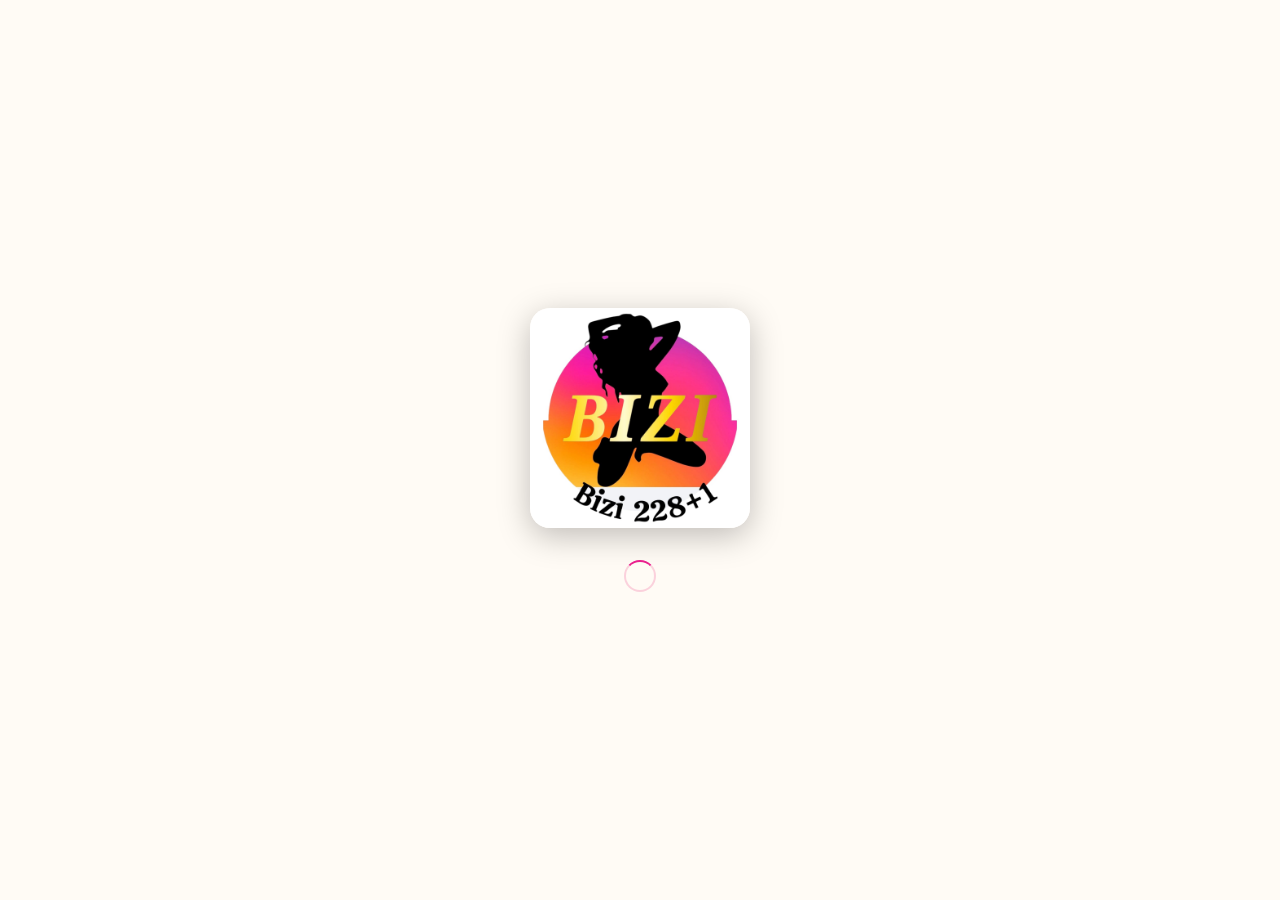
==== index.html @ 57ee627b "Fix: menu drawer design chaud" ====
<!DOCTYPE html>
<html lang="fr">
<head>
<meta charset="UTF-8">
<meta name="viewport" content="width=device-width, initial-scale=1.0, user-scalable=no">
<title>Bizi 228+1</title>
<meta name="theme-color" content="#E8317A">
<meta name="apple-mobile-web-app-capable" content="yes">
<meta name="apple-mobile-web-app-status-bar-style" content="black-translucent">
<meta name="apple-mobile-web-app-title" content="Bizi 228+1">
<meta name="application-name" content="Bizi 228+1">
<meta name="msapplication-TileColor" content="#E8317A">
<meta name="msapplication-TileImage" content="/icons/icon-144.png">
<meta property="og:type" content="website">
<meta property="og:title" content="Bizi 228+1 — L'amour sans frontières">
<meta property="og:description" content="La plateforme de rencontre qui connecte l'Afrique avec le monde entier.">
<meta property="og:image" content="/icons/icon-512.png">
<meta name="twitter:card" content="summary_large_image">
<meta name="twitter:title" content="Bizi 228+1">
<meta name="twitter:image" content="/icons/icon-512.png">
<link rel="icon" type="image/x-icon" href="/favicon.ico">
<link rel="icon" type="image/png" sizes="32x32" href="/icons/favicon-32.png">
<link rel="icon" type="image/png" sizes="16x16" href="/icons/favicon-16.png">
<link rel="apple-touch-icon" sizes="180x180" href="/icons/apple-touch.png">
<link rel="manifest" href="/manifest.json">
<link rel="preconnect" href="https://fonts.googleapis.com">
<link href="https://fonts.googleapis.com/css2?family=Playfair+Display:ital,wght@0,700;0,900;1,400&family=Outfit:wght@300;400;500;600;700&display=swap" rel="stylesheet">
<link rel="stylesheet" href="css/app.css?v=202605041200">
<link rel="stylesheet" href="css/components.css?v=202604301500">
<style>
*{box-sizing:border-box;}
#desktop-wrapper{display:flex;min-height:100vh;height:auto;background:#F5F0EB;justify-content:center;align-items:stretch;overflow:hidden;}
.desktop-sidebar{flex:1;position:relative;overflow:hidden;background:#F5F0EB;min-height:100vh;min-height:100vh;}
.desktop-sidebar img.slide{position:absolute;inset:0;width:100%;height:100%;object-fit:cover;object-position:center top;background:#F5F0EB;opacity:0;transition:opacity 2.5s ease;}
.desktop-sidebar img.slide.active{opacity:1;}
.sidebar-overlay{position:absolute;inset:0;z-index:2;pointer-events:none;}
#sidebar-left .sidebar-overlay{background:linear-gradient(to right,transparent,rgba(245,240,235,0.1));}
#sidebar-right .sidebar-overlay{background:linear-gradient(to left,transparent,rgba(245,240,235,0.1));}
.sidebar-brand{position:absolute;bottom:40px;left:0;right:0;text-align:center;z-index:3;pointer-events:none;padding:0 16px;}
.sidebar-brand strong{font-family:'Playfair Display',serif;font-size:18px;color:#E8317A;display:block;}
.sidebar-brand p{font-family:'Outfit',sans-serif;font-size:12px;color:#57534E;margin:4px 0 0;}
#app{flex:0 0 480px;max-width:480px;width:100%;position:relative;z-index:10;box-shadow:0 0 80px rgba(0,0,0,0.9);}
@media(max-width:960px){.desktop-sidebar{display:none;}#app{flex:1;max-width:100%;}#desktop-wrapper{display:block;}}
</style>
<link rel="stylesheet" href="/css/bizi-hot.css">
</head>
<body>

  <div id="app-loader">
    <div class="loader-logo"><img src="/icons/bizi-logo.jpg" style="width:220px;height:220px;object-fit:contain;border-radius:0;box-shadow:none;" alt="Bizi 228+1"></div>
    <div class="loader-spinner"></div>
  </div>

  <div id="desktop-wrapper">

    <div class="desktop-sidebar" id="sidebar-left" style="background:url(/icons/girl1.jpg) center top/cover no-repeat;">
      <div id="slider-left"></div>
      <div class="sidebar-overlay"></div>
      <div class="sidebar-brand">
        <strong>🦋 Bizi 228+1</strong>
        <p>Connecte-toi au plaisir sans limite.</p>
      </div>
    </div>

    <div id="app" class="hidden">
      <div id="view-auth" class="view"></div>
      <div id="view-app" class="view hidden">
        <nav class="bottom-nav" id="bottom-nav">
          <button class="nav-btn active" data-page="feed" onclick="App.navigate('feed')">
            <svg viewBox="0 0 24 24" fill="none" stroke="currentColor" stroke-width="2"><path d="M20.84 4.61a5.5 5.5 0 0 0-7.78 0L12 5.67l-1.06-1.06a5.5 5.5 0 0 0-7.78 7.78l1.06 1.06L12 21.23l7.78-7.78 1.06-1.06a5.5 5.5 0 0 0 0-7.78z"/></svg>
            <span>Découvrir</span>
          </button>
          <button class="nav-btn" data-page="matches" onclick="App.navigate('matches')">
            <svg viewBox="0 0 24 24" fill="none" stroke="currentColor" stroke-width="2"><path d="M21 15a2 2 0 0 1-2 2H7l-4 4V5a2 2 0 0 1 2-2h14a2 2 0 0 1 2 2z"/></svg>
            <span>Matchs</span>
            <span class="nav-badge hidden" id="badge-matches">0</span>
          </button>
          <button class="nav-btn" data-page="profile" onclick="App.navigate('profile')">
            <svg viewBox="0 0 24 24" fill="none" stroke="currentColor" stroke-width="2"><path d="M20 21v-2a4 4 0 0 0-4-4H8a4 4 0 0 0-4 4v2"/><circle cx="12" cy="7" r="4"/></svg>
            <span>Profil</span>
          </button>
          <button class="nav-btn" data-page="search" onclick="App.navigate('search')">
            <svg viewBox="0 0 24 24" fill="none" stroke="currentColor" stroke-width="2"><circle cx="11" cy="11" r="8"/><line x1="21" y1="21" x2="16.65" y2="16.65"/></svg>
            <span>Recherche</span>
          </button>
          <button class="nav-btn" onclick="App.openMenu()">
            <svg viewBox="0 0 24 24" fill="none" stroke="currentColor" stroke-width="2"><line x1="3" y1="6" x2="21" y2="6"/><line x1="3" y1="12" x2="21" y2="12"/><line x1="3" y1="18" x2="21" y2="18"/></svg>
            <span>Menu</span>
          </button>
        </nav>

        <div id="app-drawer-overlay" onclick="App.closeMenu()" style="display:none;position:fixed;inset:0;background:rgba(0,0,0,0.6);z-index:200;"></div>
        <div id="app-drawer" style="display:none;position:fixed;top:0;right:0;width:80%;max-width:320px;height:100%;background:#FFF8F0;z-index:201;overflow-y:auto;padding:0 0 40px;">
          <div style="padding:24px 20px 16px;border-bottom:1px solid #FFE4C4;display:flex;align-items:center;gap:12px;">
            <span style="font-size:28px;">🦋</span>
            <span style="font-family:'Playfair Display',serif;font-size:20px;font-weight:900;color:#8B1A00;">Bizi 228+1</span>
            <button onclick="App.closeMenu()" style="margin-left:auto;background:none;border:none;color:#8B1A00;font-size:24px;cursor:pointer;">✕</button>
          </div>
          <div style="padding:16px 20px;">
            <div style="font-size:11px;color:#D4380D;font-weight:700;text-transform:uppercase;letter-spacing:1px;margin-bottom:12px;">Navigation</div>
            <a onclick="App.navigate('feed');App.closeMenu()" style="display:flex;align-items:center;gap:12px;padding:12px 0;border-bottom:1px solid #FFE4C4;cursor:pointer;color:#3D1A00;text-decoration:none;font-size:14px;">🏠 Accueil</a>
            <a onclick="App.navigate('matches');App.closeMenu()" style="display:flex;align-items:center;gap:12px;padding:12px 0;border-bottom:1px solid #FFE4C4;cursor:pointer;color:#3D1A00;text-decoration:none;font-size:14px;">💞 Mes Matchs</a>
            <a onclick="App.navigate('search');App.closeMenu()" style="display:flex;align-items:center;gap:12px;padding:12px 0;border-bottom:1px solid #FFE4C4;cursor:pointer;color:#3D1A00;text-decoration:none;font-size:14px;">🔍 Recherche</a>
            <a onclick="App.navigate('profile');App.closeMenu()" style="display:flex;align-items:center;gap:12px;padding:12px 0;border-bottom:1px solid #FFE4C4;cursor:pointer;color:#3D1A00;text-decoration:none;font-size:14px;">👤 Mon Profil</a>
            <a onclick="App.navigate('pricing');App.closeMenu()" style="display:flex;align-items:center;gap:12px;padding:12px 0;border-bottom:1px solid #FFE4C4;cursor:pointer;color:#3D1A00;text-decoration:none;font-size:14px;">⭐ Premium</a>
          </div>
          <div style="padding:16px 20px;">
            <div style="font-size:11px;color:#D4380D;font-weight:700;text-transform:uppercase;letter-spacing:1px;margin-bottom:12px;">Légal</div>
            <a href="/cgu.html" style="display:flex;align-items:center;gap:12px;padding:12px 0;border-bottom:1px solid #FFE4C4;color:#78716C;text-decoration:none;font-size:14px;">📋 Conditions d'utilisation</a>
            <a href="/confidentialite.html" style="display:flex;align-items:center;gap:12px;padding:12px 0;border-bottom:1px solid #FFE4C4;color:#78716C;text-decoration:none;font-size:14px;">🔒 Politique de confidentialité</a>
            <a href="/mentions.html" style="display:flex;align-items:center;gap:12px;padding:12px 0;border-bottom:1px solid #FFE4C4;color:#78716C;text-decoration:none;font-size:14px;">📄 Mentions légales</a>
            <a href="mailto:contact@Bizi 228+1.fr" style="display:flex;align-items:center;gap:12px;padding:12px 0;border-bottom:1px solid #FFE4C4;color:#78716C;text-decoration:none;font-size:14px;">✉️ Nous contacter</a>
          </div>
          <div style="padding:16px 20px;margin-top:8px;">
            <button onclick="App.logout();App.closeMenu()" style="width:100%;padding:14px;border-radius:50px;background:rgba(239,68,68,0.15);border:1px solid rgba(239,68,68,0.3);color:#EF4444;font-size:14px;font-weight:600;cursor:pointer;">🚪 Se déconnecter</button>
          </div>
          <div style="text-align:center;padding:16px;font-size:11px;color:#C4865A;">© 2026 Bizi 228+1 🦋</div>
        </div>

        <main id="main-content">
          <div id="page-feed"     class="page active"></div>
          <div id="page-matches"  class="page hidden"></div>
          <div id="page-chat"     class="page hidden"></div>
          <div id="page-profile"  class="page hidden"></div>
          <div id="page-settings" class="page hidden"></div>
          <div id="page-search"   class="page hidden"></div>
          <div id="page-pricing"  class="page hidden"></div>
        </main>
      </div>
    </div>

    <div class="desktop-sidebar" id="sidebar-right" style="background:url(/icons/guy1.png) center top/cover no-repeat;">
      <div id="slider-right"></div>
      <div class="sidebar-overlay"></div>
      <div class="sidebar-brand">
        <strong>BENIN, TOGO, NIGERIA, GHANA, CÔTE D'IVOIRE... connectés</strong>
        <p>« Tes nuits méritent mieux que l'ennui. »</p>
      </div>
    </div>

  </div>

  <div id="toast-container"></div>
  <div id="modal-overlay" class="hidden" onclick="Modal.close()">
    <div id="modal-box" onclick="event.stopPropagation()">
      <div id="modal-content"></div>
    </div>
  </div>

  <script src="js/services/push.service.js?v=202604301500"></script>
  <script src="js/services/api.js?v=202604301500"></script>
  <script src="js/services/auth.service.js?v=202604301500"></script>
  <script src="js/services/socket.js?v=202604301500"></script>
  <script src="js/utils.js?v=202604301500"></script>
  <script src="js/pages/auth.js?v=202605031700"></script>
  <script src="js/pages/stories.js?v=202605011000"></script>
  <script src="js/pages/feed.js?v=202605041100"></script>
  <script src="js/pages/search.js?v=202605041400"></script>
  <script src="js/pages/matches.js?v=202604301500"></script>
  <script src="js/pages/chat.js?v=202605031900"></script>
  <script src="js/pages/profile.js?v=202605041300"></script>
  <script src="js/pages/pricing.js?v=202604301500"></script>
  <script src="js/pages/videocall.js?v=202604301500"></script>
  <script src="js/pages/voicemessage.js?v=202604301500"></script>
  <script src="js/app.js?v=202605011110"></script>

  <script>
  if ("serviceWorker" in navigator) {
    navigator.serviceWorker.getRegistrations().then(function(r) { r.forEach(function(s){s.unregister();}); });
  }
  const SLIDES_LEFT = ['/icons/girl1.jpg', '/icons/girl2.png'];
  const SLIDES_RIGHT = ['/icons/guy1.png', '/icons/guy2.png'];
  function initSidebars() {
    [['slider-left', SLIDES_LEFT],['slider-right', SLIDES_RIGHT]].forEach(function(pair) {
      var el = document.getElementById(pair[0]);
      if (!el) return;
      var imgs = pair[1].map(function(src) {
        var img = document.createElement('img');
        img.src = src; img.className = 'slide'; img.alt = 'Bizi 228+1';
        el.appendChild(img); return img;
      });
      var cur = 0;
      imgs[cur].classList.add('active');
      setInterval(function() {
        imgs[cur].classList.remove('active');
        cur = (cur+1) % imgs.length;
        imgs[cur].classList.add('active');
      }, 6000);
    });
  }
  document.addEventListener('DOMContentLoaded', initSidebars);
  </script>
</body>
</html>
---- css/app.css ----
@import url('https://fonts.googleapis.com/css2?family=Syne:wght@700;800&family=Plus+Jakarta+Sans:wght@400;500;600;700&display=swap');

/* ═══════════════════════════════════════════════
   Bizi 228+1 — CSS Principal
   app.css
═══════════════════════════════════════════════ */

:root {
  --pink:        #E91E8C;
  --pink-light:  #FF6B35;
  --pink-pale:   #FFF5F9;
  --pink-glow:   rgba(233,30,140,0.18);
  --black:       #1C1917;
  --dark:        #FFFBF5;
  --charcoal:    #F5F0EB;
  --mid:         #57534E;
  --surface:     #FFFFFF;
  --border:      #E7E5E4;
  --white:       #FFFFFF;
  --muted:       rgba(28,25,23,0.45);
  --text:        rgba(28,25,23,0.87);
  --gold:        #FFD700;
  --green:       #22C55E;
  --red:         #EF4444;

  --radius-sm:   10px;
  --radius:      16px;
  --radius-lg:   24px;
  --radius-xl:   32px;

  --nav-h:       68px;
  --header-h:    60px;

  --ease:        cubic-bezier(0.22, 1, 0.36, 1);
  --ease-spring: cubic-bezier(0.34, 1.56, 0.64, 1);

  --shadow-pink: 0 8px 32px rgba(233,30,140,0.35);
  --shadow-lg:   0 20px 60px rgba(0,0,0,0.5);
}

*, *::before, *::after { box-sizing: border-box; margin: 0; padding: 0; }

html { height: 100%; }

body {
  height: 100%;
  font-family: 'Plus Jakarta Sans', sans-serif;
  background: var(--dark);
  color: var(--text);
  -webkit-tap-highlight-color: transparent;
  -webkit-font-smoothing: antialiased;
}

/* Vue auth : scrollable */
#view-auth {
  min-height: 100%;
  overflow-y: auto;
  -webkit-overflow-scrolling: touch;
}

/* Vue app : fixe */
#view-app {
  height: 100%;
  overflow: hidden;
  display: flex;
  flex-direction: column;
}

/* ── LOADER ─────────────────────────────────── */
#app-loader {
  position: fixed;
  inset: 0;
  background: var(--dark);
  display: flex;
  flex-direction: column;
  align-items: center;
  justify-content: center;
  gap: 32px;
  z-index: 9999;
  transition: opacity 0.5s, transform 0.5s;
}
#app-loader.fade-out {
  opacity: 0;
  transform: scale(0.96);
  pointer-events: none;
}
.loader-logo {
  display: flex;
  flex-direction: column;
  align-items: center;
  gap: 12px;
}
.loader-logo span {
  font-family: 'Playfair Display', serif;
  font-size: 26px;
  font-weight: 700;
  color: var(--white);
}
.loader-spinner {
  width: 32px; height: 32px;
  border: 2.5px solid rgba(232,49,122,0.2);
  border-top-color: var(--pink);
  border-radius: 50%;
  animation: spin 0.8s linear infinite;
}
@keyframes spin { to { transform: rotate(360deg); } }

/* ── APP STRUCTURE ───────────────────────────── */
#app { height: 100%; }
.view { height: 100%; }
#view-auth { height: auto; min-height: 100%; overflow-y: auto; }
.hidden { display: none !important; }

#view-app {
  display: flex;
  flex-direction: column;
  height: 100%;
}

#main-content {
  flex: 1;
  overflow: hidden;
  position: relative;
}

.page {
  position: absolute;
  inset: 0;
  overflow-y: auto;
  overflow-x: hidden;
  -webkit-overflow-scrolling: touch;
  padding-bottom: var(--nav-h);
  animation: pageIn 0.3s var(--ease) both;
}
.page.hidden { display: none; }

@keyframes pageIn {
  from { opacity: 0; transform: translateY(8px); }
  to   { opacity: 1; transform: translateY(0); }
}

/* ── BOTTOM NAV ──────────────────────────────── */
.bottom-nav {
  height: var(--nav-h);
  background: rgba(255,251,245,0.95);
  backdrop-filter: blur(20px);
  -webkit-backdrop-filter: blur(20px);
  border-top: 1px solid var(--border);
  display: flex;
  align-items: stretch;
  padding: 0 8px;
  padding-bottom: env(safe-area-inset-bottom, 0);
  flex-shrink: 0;
  position: relative;
  z-index: 10;
}
.nav-btn {
  flex: 1;
  display: flex;
  flex-direction: column;
  align-items: center;
  justify-content: center;
  gap: 4px;
  background: none;
  border: none;
  cursor: pointer;
  color: var(--muted);
  transition: color 0.2s;
  padding: 8px;
  position: relative;
  border-radius: 12px;
}
.nav-btn svg { width: 22px; height: 22px; transition: transform 0.3s var(--ease-spring); }
.nav-btn span { font-size: 10px; font-weight: 500; letter-spacing: 0.3px; }
.nav-btn.active { color: var(--pink); }
.nav-btn.active svg { transform: scale(1.15); }
.nav-btn:active svg { transform: scale(0.9); }

.nav-badge {
  position: absolute;
  top: 6px; right: calc(50% - 18px);
  background: var(--pink);
  color: white;
  font-size: 9px;
  font-weight: 700;
  min-width: 16px; height: 16px;
  border-radius: 8px;
  display: flex; align-items: center; justify-content: center;
  padding: 0 4px;
}

/* ── PAGE HEADER ─────────────────────────────── */
.page-header {
  position: sticky;
  top: 0;
  height: var(--header-h);
  background: rgba(20,15,23,0.92);
  backdrop-filter: blur(20px);
  -webkit-backdrop-filter: blur(20px);
  border-bottom: 1px solid var(--border);
  display: flex;
  align-items: center;
  padding: 0 16px;
  gap: 12px;
  z-index: 5;
}
.page-header-title {
  font-family: 'Playfair Display', serif;
  font-size: 20px;
  font-weight: 700;
  flex: 1;
}
.page-header-logo {
  font-family: 'Playfair Display', serif;
  font-size: 20px;
  font-weight: 900;
  background: linear-gradient(135deg, var(--white), var(--pink-light));
  -webkit-background-clip: text;
  -webkit-text-fill-color: transparent;
  background-clip: text;
}
.header-btn {
  width: 38px; height: 38px;
  background: rgba(255,255,255,0.06);
  border: 1px solid var(--border);
  border-radius: 10px;
  display: flex; align-items: center; justify-content: center;
  cursor: pointer;
  font-size: 18px;
  transition: all 0.2s;
  color: var(--white);
  text-decoration: none;
  flex-shrink: 0;
}
.header-btn:active { transform: scale(0.92); background: rgba(255,255,255,0.1); }

/* ── TOAST ───────────────────────────────────── */
#toast-container {
  position: fixed;
  top: 20px; left: 50%;
  transform: translateX(-50%);
  z-index: 9998;
  display: flex;
  flex-direction: column;
  gap: 8px;
  width: min(360px, 90vw);
  pointer-events: none;
}
.toast {
  background: var(--surface);
  border: 1px solid var(--border);
  border-radius: 12px;
  padding: 12px 16px;
  font-size: 14px;
  font-weight: 500;
  display: flex;
  align-items: center;
  gap: 10px;
  box-shadow: 0 8px 24px rgba(0,0,0,0.4);
  animation: toastIn 0.4s var(--ease-spring) both;
  pointer-events: auto;
}
.toast.success { border-color: rgba(34,197,94,0.3); }
.toast.error   { border-color: rgba(239,68,68,0.3); }
.toast.info    { border-color: rgba(232,49,122,0.3); }
@keyframes toastIn { from { opacity:0; transform:translateY(-10px) scale(0.95); } to { opacity:1; transform:translateY(0) scale(1); } }
@keyframes toastOut { to { opacity:0; transform:translateY(-10px) scale(0.95); } }

/* ── MODAL ───────────────────────────────────── */
#modal-overlay {
  position: fixed;
  inset: 0;
  background: rgba(0,0,0,0.7);
  backdrop-filter: blur(8px);
  z-index: 500;
  display: flex;
  align-items: flex-end;
  justify-content: center;
  animation: fadeIn 0.25s;
}
#modal-box {
  background: var(--charcoal);
  border: 1px solid var(--border);
  border-radius: var(--radius-lg) var(--radius-lg) 0 0;
  width: 100%;
  max-width: 500px;
  max-height: 85vh;
  overflow-y: auto;
  animation: slideUp 0.35s var(--ease);
  padding-bottom: env(safe-area-inset-bottom, 16px);
}
@keyframes fadeIn  { from { opacity: 0; } }
@keyframes slideUp { from { transform: translateY(100%); } }

/* ── SCROLLBAR ───────────────────────────────── */
::-webkit-scrollbar { width: 4px; }
::-webkit-scrollbar-track { background: transparent; }
::-webkit-scrollbar-thumb { background: rgba(255,255,255,0.1); border-radius: 2px; }

/* ── MEDIA QUERIES ───────────────────────────── */
@media (min-width: 600px) {
  #app {
    max-width: 430px;
    margin: 0 auto;
    box-shadow: 0 0 80px rgba(0,0,0,0.8);
    border-left: 1px solid var(--border);
    border-right: 1px solid var(--border);
  }
  body { background: #050305; }
}

/* ── CONTINENT FILTER BUTTONS ─────────────────── */
.continent-btn {
  padding: 6px 14px;
  border-radius: 20px;
  border: none !important;
  outline: none !important;
  background: rgba(255,255,255,0.08);
  color: #57534E;
  font-family: 'Outfit', sans-serif;
  font-size: 13px;
  font-weight: 500;
  cursor: pointer;
  white-space: nowrap;
  transition: all 0.2s;
  -webkit-appearance: none;
  appearance: none;
  box-shadow: none !important;
}
.continent-btn:focus {
  outline: none !important;
  border: none !important;
  box-shadow: none !important;
}
.continent-btn.active {
  background: linear-gradient(135deg, var(--pink), #C41F65);
  color: white;
  font-weight: 600;
}
---- css/components.css ----
/* ═══════════════════════════════════════════════
   Bizi 228+1 — CSS Composants
   components.css
═══════════════════════════════════════════════ */

/* ── BOUTONS ─────────────────────────────────── */
.btn {
  display: inline-flex;
  align-items: center;
  justify-content: center;
  gap: 8px;
  padding: 13px 24px;
  border-radius: 50px;
  font-family: 'Outfit', sans-serif;
  font-size: 15px;
  font-weight: 600;
  border: none;
  cursor: pointer;
  transition: all 0.25s var(--ease);
  text-decoration: none;
  white-space: nowrap;
  letter-spacing: 0.2px;
  -webkit-tap-highlight-color: transparent;
}
.btn:active { transform: scale(0.96); }
.btn-full { width: 100%; }

.btn-primary {
  background: linear-gradient(135deg, var(--pink) 0%, #C41F65 100%);
  color: var(--white);
  box-shadow: var(--shadow-pink);
}
.btn-primary:hover { box-shadow: 0 12px 40px rgba(233,30,140,0.5); transform: translateY(-1px); }

.btn-secondary {
  background: rgba(255,255,255,0.07);
  color: var(--white);
  border: 1px solid var(--border);
  backdrop-filter: blur(10px);
}
.btn-secondary:hover { background: rgba(255,255,255,0.12); }

.btn-ghost {
  background: transparent;
  color: var(--pink);
  font-weight: 500;
  padding: 10px 16px;
}

.btn-icon {
  width: 50px; height: 50px;
  padding: 0;
  border-radius: 50%;
  font-size: 20px;
}
.btn-icon-lg {
  width: 64px; height: 64px;
  font-size: 26px;
  box-shadow: var(--shadow-lg);
}

.btn-dislike { background: rgba(255,255,255,0.07); border: 1.5px solid rgba(255,255,255,0.12); color: #1C1917; }
.btn-like    { background: linear-gradient(135deg, var(--pink), #C41F65); box-shadow: var(--shadow-pink); }
.btn-super   { background: linear-gradient(135deg, #F59E0B, #D97706); box-shadow: 0 8px 28px rgba(245,158,11,0.4); }

.btn-dislike:active { transform: scale(0.88) rotate(-8deg); }
.btn-like:active    { transform: scale(0.88) rotate(8deg); }
.btn-super:active   { transform: scale(0.88); }

/* ── INPUTS ──────────────────────────────────── */
.input-group {
  display: flex;
  flex-direction: column;
  gap: 6px;
}
.input-label {
  font-size: 13px;
  font-weight: 500;
  color: var(--muted);
  letter-spacing: 0.3px;
}
.input-field {
  width: 100%;
  padding: 14px 16px;
  background: rgba(255,255,255,0.05);
  border: 1.5px solid var(--border);
  border-radius: var(--radius-sm);
  color: var(--white);
  font-family: 'Outfit', sans-serif;
  font-size: 15px;
  outline: none;
  transition: border-color 0.2s, background 0.2s;
  -webkit-appearance: none;
}
.input-field::placeholder { color: #78716C; }
.input-field:focus {
  border-color: rgba(233,30,140,0.6);
  background: rgba(233,30,140,0.05);
}
.input-field.error { border-color: rgba(239,68,68,0.6); }

.input-icon-wrap { position: relative; }
.input-icon-wrap .input-field { padding-left: 42px; }
.input-icon-wrap .input-icon {
  position: absolute;
  left: 14px; top: 50%;
  transform: translateY(-50%);
  font-size: 17px;
  pointer-events: none;
}

.input-error {
  font-size: 12px;
  color: var(--red);
  margin-top: 4px;
}

select.input-field option { background: var(--charcoal); }

/* ── CARTES PROFIL ───────────────────────────── */
.profile-card {
  position: relative;
  border-radius: var(--radius-xl);
  overflow: hidden;
  background: var(--charcoal);
  border: 1px solid var(--border);
  user-select: none;
  touch-action: none;
  will-change: transform;
  transition: box-shadow 0.2s;
}
.profile-card-photo {
  width: 100%;
  aspect-ratio: 3/4;
  object-fit: cover;
  display: block;
  background: linear-gradient(135deg, #2D1F38, #7B3F6E, var(--pink));
}
.profile-card-photo-placeholder {
  width: 100%;
  aspect-ratio: 3/4;
  background: linear-gradient(160deg, #2D1F38 0%, #4A2060 40%, #7B3F6E 100%);
  display: flex;
  align-items: center;
  justify-content: center;
  font-size: 80px;
}
.profile-card-overlay {
  position: absolute;
  bottom: 0; left: 0; right: 0;
  background: linear-gradient(0deg, rgba(0,0,0,0.9) 0%, rgba(0,0,0,0.4) 60%, transparent 100%);
  padding: 24px 20px 20px;
}
.profile-card-name {
  font-family: 'Playfair Display', serif;
  font-size: 26px;
  font-weight: 700;
  margin-bottom: 4px;
}
.profile-card-meta {
  font-size: 14px;
  color: #78716C;
  display: flex;
  align-items: center;
  gap: 8px;
  flex-wrap: wrap;
}
.profile-card-badge {
  background: rgba(233,30,140,0.25);
  border: 1px solid rgba(233,30,140,0.4);
  color: var(--pink-light);
  font-size: 11px;
  padding: 2px 8px;
  border-radius: 20px;
  font-weight: 500;
}

/* Indicateurs de swipe */
.swipe-label {
  position: absolute;
  top: 24px;
  padding: 8px 16px;
  border-radius: 8px;
  font-size: 22px;
  font-weight: 900;
  letter-spacing: 2px;
  border: 3px solid;
  opacity: 0;
  transition: opacity 0.1s;
  transform: rotate(-8deg);
  pointer-events: none;
}
.swipe-label.like  { right: 20px; color: var(--pink); border-color: var(--pink); transform: rotate(8deg); }
.swipe-label.nope  { left: 20px;  color: var(--red);  border-color: var(--red); }

/* ── MATCH CARD (liste) ──────────────────────── */
.match-item {
  display: flex;
  align-items: center;
  gap: 14px;
  padding: 14px 16px;
  cursor: pointer;
  transition: background 0.15s;
  border-radius: var(--radius-sm);
}
.match-item:active { background: rgba(255,255,255,0.04); }
.match-avatar {
  position: relative;
  width: 56px; height: 56px;
  border-radius: 50%;
  overflow: visible;
  flex-shrink: 0;
}
.match-avatar > div:first-child {
  width: 56px; height: 56px;
  border-radius: 50%;
  overflow: hidden;
}
.match-avatar img, .match-avatar-emoji {
  width: 100%; height: 100%;
  object-fit: cover;
  display: flex; align-items: center; justify-content: center;
  font-size: 32px;
  background: linear-gradient(135deg, #2D1F38, var(--pink));
}
.match-online-dot {
  position: absolute;
  bottom: 2px; right: 2px;
  width: 12px; height: 12px;
  background: var(--green);
  border: 2px solid var(--dark);
  border-radius: 50%;
}
.match-info { flex: 1; overflow: hidden; }
.match-name { font-size: 15px; font-weight: 600; margin-bottom: 3px; }
.match-preview { font-size: 13px; color: var(--muted); white-space: nowrap; overflow: hidden; text-overflow: ellipsis; }
.match-time { font-size: 11px; color: #78716C; flex-shrink: 0; text-align: right; }
.match-unread-badge {
  background: var(--pink);
  color: #1C1917;
  font-size: 11px;
  font-weight: 700;
  min-width: 20px; height: 20px;
  border-radius: 10px;
  display: flex; align-items: center; justify-content: center;
  padding: 0 5px;
  flex-shrink: 0;
}

/* ── CHAT ────────────────────────────────────── */
.chat-messages {
  flex: 1;
  overflow-y: auto;
  padding: 16px;
  display: flex;
  flex-direction: column;
  gap: 10px;
}
.chat-message {
  display: flex;
  gap: 8px;
  max-width: 80%;
  animation: msgIn 0.3s var(--ease-spring) both;
}
@keyframes msgIn { from { opacity:0; transform:translateY(8px) scale(0.97); } }
.chat-message.sent  { align-self: flex-end; flex-direction: row-reverse; }
.chat-message.recv  { align-self: flex-start; }
.msg-avatar { width: 28px; height: 28px; border-radius: 50%; font-size: 16px; flex-shrink: 0; display: flex; align-items: center; justify-content: center; }
.msg-bubble {
  padding: 10px 14px;
  border-radius: 18px;
  font-size: 14px;
  line-height: 1.5;
  word-break: break-word;
}
.chat-message.sent  .msg-bubble { background: var(--pink); color: #1C1917; border-bottom-right-radius: 4px; }
.chat-message.recv  .msg-bubble { background: var(--surface); border: 1px solid var(--border); border-bottom-left-radius: 4px; }
.msg-time { font-size: 10px; color: #78716C; margin-top: 4px; text-align: right; }
.chat-message.recv .msg-time { text-align: left; }

.chat-input-bar {
  display: flex;
  align-items: flex-end;
  gap: 10px;
  padding: 12px 14px;
  padding-bottom: max(12px, env(safe-area-inset-bottom));
  background: rgba(20,15,23,0.95);
  backdrop-filter: blur(20px);
  border-top: 1px solid var(--border);
  flex-shrink: 0;
}
.chat-input-field {
  flex: 1;
  padding: 11px 16px;
  background: var(--surface);
  border: 1.5px solid var(--border);
  border-radius: 22px;
  color: var(--white);
  font-family: 'Outfit', sans-serif;
  font-size: 14px;
  outline: none;
  resize: none;
  max-height: 120px;
  transition: border-color 0.2s;
}
.chat-input-field:focus { border-color: rgba(233,30,140,0.5); }
.chat-send-btn {
  width: 42px; height: 42px;
  background: var(--pink);
  border: none;
  border-radius: 50%;
  color: #1C1917;
  font-size: 18px;
  cursor: pointer;
  display: flex; align-items: center; justify-content: center;
  flex-shrink: 0;
  transition: all 0.2s;
  box-shadow: 0 4px 14px rgba(233,30,140,0.4);
}
.chat-send-btn:active { transform: scale(0.9); }
.typing-indicator {
  display: flex; align-items: center; gap: 4px;
  padding: 10px 14px;
  background: var(--surface);
  border: 1px solid var(--border);
  border-radius: 18px;
  width: fit-content;
}
.typing-dot { width: 6px; height: 6px; background: var(--muted); border-radius: 50%; animation: typingBounce 1.2s infinite; }
.typing-dot:nth-child(2) { animation-delay: 0.2s; }
.typing-dot:nth-child(3) { animation-delay: 0.4s; }
@keyframes typingBounce { 0%,60%,100%{ transform:translateY(0); } 30%{ transform:translateY(-5px); } }

/* ── BADGES ──────────────────────────────────── */
.badge { display: inline-flex; align-items: center; gap: 4px; padding: 3px 10px; border-radius: 20px; font-size: 11px; font-weight: 600; }
.badge-verified { background: rgba(34,197,94,0.15); color: #4ADE80; }
.badge-premium  { background: rgba(201,168,76,0.15); color: var(--gold); }
.badge-pink     { background: rgba(233,30,140,0.15); color: var(--pink-light); }
.badge-online   { background: rgba(34,197,94,0.15); color: #4ADE80; }

/* ── SÉPARATEUR ──────────────────────────────── */
.divider {
  display: flex; align-items: center; gap: 14px;
  color: #78716C; font-size: 12px;
  margin: 8px 0;
}
.divider::before, .divider::after { content:''; flex:1; height:1px; background: var(--border); }

/* ── PROFIL AVATAR ───────────────────────────── */
.avatar-upload {
  position: relative;
  width: 100px; height: 100px;
  margin: 0 auto;
  cursor: pointer;
}
.avatar-img {
  width: 100%; height: 100%;
  border-radius: 50%;
  object-fit: cover;
  border: 3px solid rgba(233,30,140,0.4);
  background: var(--surface);
  display: flex; align-items: center; justify-content: center;
  font-size: 48px;
}
.avatar-edit-btn {
  position: absolute;
  bottom: 0; right: 0;
  width: 30px; height: 30px;
  background: var(--pink);
  border-radius: 50%;
  display: flex; align-items: center; justify-content: center;
  font-size: 14px;
  border: 2px solid var(--dark);
}

/* ── STAT CARDS ──────────────────────────────── */
.stat-cards {
  display: grid;
  grid-template-columns: repeat(3, 1fr);
  gap: 10px;
}
.stat-card {
  background: var(--surface);
  border: 1px solid var(--border);
  border-radius: var(--radius-sm);
  padding: 14px 10px;
  text-align: center;
}
.stat-card-n { font-family: 'Playfair Display', serif; font-size: 24px; font-weight: 700; color: var(--pink); }
.stat-card-l { font-size: 11px; color: var(--muted); margin-top: 3px; }

/* ── SECTION TITLE ───────────────────────────── */
.section-head { padding: 20px 16px 12px; }
.section-head h3 { font-size: 16px; font-weight: 600; }
.section-head p  { font-size: 13px; color: var(--muted); margin-top: 3px; }

/* ── SWITCH TOGGLE ───────────────────────────── */
.toggle-row {
  display: flex;
  align-items: center;
  justify-content: space-between;
  padding: 14px 0;
  border-bottom: 1px solid var(--border);
}
.toggle-label { font-size: 14px; font-weight: 500; }
.toggle-desc  { font-size: 12px; color: var(--muted); margin-top: 2px; }
.toggle {
  width: 44px; height: 26px;
  background: var(--surface);
  border: 1.5px solid var(--border);
  border-radius: 13px;
  cursor: pointer;
  position: relative;
  transition: all 0.3s;
  flex-shrink: 0;
}
.toggle.on { background: var(--pink); border-color: var(--pink); }
.toggle::after {
  content:'';
  position: absolute;
  width: 18px; height: 18px;
  background: white;
  border-radius: 50%;
  top: 3px; left: 3px;
  transition: transform 0.3s var(--ease-spring);
  box-shadow: 0 2px 6px rgba(0,0,0,0.3);
}
.toggle.on::after { transform: translateX(18px); }

/* ── SETTINGS ROW ────────────────────────────── */
.settings-row {
  display: flex;
  align-items: center;
  gap: 14px;
  padding: 16px;
  cursor: pointer;
  transition: background 0.15s;
  border-radius: var(--radius-sm);
}
.settings-row:active { background: rgba(255,255,255,0.04); }
.settings-icon { font-size: 20px; width: 28px; text-align: center; flex-shrink: 0; }
.settings-text { flex: 1; }
.settings-text span { font-size: 15px; font-weight: 500; display: block; }
.settings-text small { font-size: 12px; color: var(--muted); }
.settings-arrow { color: var(--muted); font-size: 18px; }

/* ── EMPTY STATE ─────────────────────────────── */
.empty-state {
  display: flex;
  flex-direction: column;
  align-items: center;
  justify-content: center;
  padding: 60px 32px;
  text-align: center;
  gap: 14px;
}
.empty-state-icon { font-size: 56px; opacity: 0.6; }
.empty-state h3 { font-family: 'Playfair Display', serif; font-size: 20px; font-weight: 700; }
.empty-state p  { font-size: 14px; color: var(--muted); line-height: 1.6; }

/* ── FILTER CHIP ─────────────────────────────── */
.filter-chips { display: flex; gap: 8px; overflow-x: auto; padding: 0 16px 8px; scrollbar-width: none; }
.filter-chips::-webkit-scrollbar { display: none; }
.filter-chip {
  padding: 7px 16px;
  border-radius: 20px;
  font-size: 13px;
  font-weight: 500;
  border: 1.5px solid var(--border);
  background: transparent;
  color: var(--muted);
  cursor: pointer;
  white-space: nowrap;
  transition: all 0.2s;
  flex-shrink: 0;
}
.filter-chip.active {
  background: rgba(233,30,140,0.15);
  border-color: rgba(233,30,140,0.4);
  color: var(--pink-light);
}

/* ── COUNTRY FLAG ────────────────────────────── */
.flag { font-size: 16px; line-height: 1; }

/* ── PROGRESS BAR ────────────────────────────── */
.progress-bar { width: 100%; height: 4px; background: var(--border); border-radius: 2px; overflow: hidden; }
.progress-bar-fill { height: 100%; background: linear-gradient(90deg, var(--pink), var(--pink-light)); border-radius: 2px; transition: width 0.5s var(--ease); }

/* ── ONBOARDING STEP ─────────────────────────── */
.onboarding-step {
  min-height: 100vh;
  display: flex;
  flex-direction: column;
  padding: 0 0 24px;
}
.onboarding-content {
  flex: 1;
  padding: 32px 24px;
  overflow-y: auto;
}
.onboarding-title {
  font-family: 'Playfair Display', serif;
  font-size: 28px;
  font-weight: 700;
  line-height: 1.2;
  margin-bottom: 8px;
}
.onboarding-title em { font-style: italic; color: var(--pink-light); }
.onboarding-desc { font-size: 15px; color: var(--muted); line-height: 1.6; margin-bottom: 32px; }

.option-grid { display: grid; grid-template-columns: repeat(2, 1fr); gap: 10px; }
.option-card {
  padding: 16px 14px;
  background: var(--surface);
  border: 1.5px solid var(--border);
  border-radius: var(--radius);
  cursor: pointer;
  transition: all 0.2s;
  text-align: center;
}
.option-card:active { transform: scale(0.97); }
.option-card.selected { background: rgba(233,30,140,0.12); border-color: rgba(233,30,140,0.5); }
.option-card-icon { font-size: 28px; margin-bottom: 8px; }
.option-card-label { font-size: 14px; font-weight: 500; }

.match-name { font-size:15px; font-weight:600; color: #1C1917 !important; }
.match-preview { font-size:13px; color:var(--muted); }
---- css/bizi-hot.css ----
@import url('https://fonts.googleapis.com/css2?family=Playfair+Display:ital,wght@0,700;0,900;1,700&family=Plus+Jakarta+Sans:wght@400;500;600;700&display=swap');
:root{--red:#8B1A00;--red-m:#D4380D;--orange:#FF7A00;--gold:#FFB347;--gold-l:#FFE5B4;--cream:#FFF8F0;--cream2:#FFF0E0;--border:#FFD4A0;--border2:#FFE4C4;--text:#3D1A00;--muted:#C4865A;--gradient:linear-gradient(135deg,#8B1A00,#D4380D,#FF7A00);--gradient2:linear-gradient(160deg,#8B1A00 0%,#D4380D 40%,#FF7A00 80%,#FFB347 100%)}
*,*::before,*::after{box-sizing:border-box}
html,body{background:#FFF8F0 !important;color:#3D1A00 !important;font-family:'Plus Jakarta Sans',-apple-system,sans-serif !important}
h1,h2,h3,h4,h5{font-family:'Playfair Display',serif !important;color:#3D1A00 !important;font-weight:900 !important}
::-webkit-scrollbar{width:0;height:0}
.app-shell,#app,.page,.page-wrap{background:#FFF8F0 !important;color:#3D1A00 !important}
.loader-wrap,.loader-screen{background:var(--gradient2) !important}
.loader-name{font-family:'Playfair Display',serif !important;font-size:28px !important;font-weight:900 !important;color:#FFE5B4 !important}
.loader-sub{color:rgba(255,229,180,0.78) !important}
.loader-logo img{border-radius:20px !important;box-shadow:0 8px 32px rgba(0,0,0,0.25) !important}
.spinner{border-color:rgba(255,179,71,0.25) !important;border-top-color:#FFB347 !important}
.bottom-nav{background:rgba(255,248,240,0.97) !important;border-top:1px solid #FFE4C4 !important;backdrop-filter:blur(16px) !important}
.nav-item{color:#C4865A !important}
.nav-item.active,.nav-item.active .nav-label{color:#D4380D !important}
.page-header,.top-header,.app-header{background:rgba(255,248,240,0.97) !important;border-bottom:1px solid #FFE4C4 !important;color:#3D1A00 !important}
.page-header h1,.app-title{font-family:'Playfair Display',serif !important;font-weight:900 !important;color:#8B1A00 !important}
#tab-login{color:#3D1A00 !important;border-bottom-color:#D4380D !important;font-weight:700 !important}
#tab-register{color:#C4865A !important}
.input-field,input[type="text"],input[type="email"],input[type="password"],input[type="tel"],textarea,select{background:#FFF0E0 !important;color:#3D1A00 !important;border:1.5px solid #FFD4A0 !important;border-radius:14px !important;font-family:'Plus Jakarta Sans',sans-serif !important}
.input-field:focus,input:focus,textarea:focus{background:#FFFFFF !important;border-color:#D4380D !important;box-shadow:0 0 0 3px rgba(212,56,13,0.1) !important;outline:none !important}
.input-field::placeholder,input::placeholder{color:#C4865A !important}
select option{background:#FFF8F0 !important;color:#3D1A00 !important}
label,.input-label{color:#3D1A00 !important;font-weight:600 !important}
.btn-primary,button.btn-primary{background:var(--gradient) !important;color:#FFE5B4 !important;border:none !important;border-radius:50px !important;font-family:'Playfair Display',serif !important;font-weight:700 !important;box-shadow:0 4px 20px rgba(212,56,13,0.35) !important}
.btn-secondary{background:#FFF0E0 !important;color:#8B1A00 !important;border:1.5px solid #FFD4A0 !important;border-radius:50px !important}
.btn-outline,.btn-demo{background:#FFF0E0 !important;color:#D4380D !important;border:1.5px solid #FFD4A0 !important;border-radius:50px !important}
.card,.match-card,.msg-preview,.list-item{background:#FFFFFF !important;border:1.5px solid #FFE4C4 !important;border-radius:16px !important;color:#3D1A00 !important}
.card-title,.match-name{font-family:'Playfair Display',serif !important;font-weight:700 !important;color:#3D1A00 !important}
.card-sub,.match-last{color:#C4865A !important}
.btn-like{background:var(--gradient) !important;color:#FFE5B4 !important;box-shadow:0 4px 20px rgba(212,56,13,0.4) !important}
.btn-dislike,.btn-pass{background:#FFF0E0 !important;color:#C4865A !important;border:1.5px solid #FFE4C4 !important}
.btn-super{background:linear-gradient(135deg,#FF7A00,#FFB347) !important;color:white !important}
.chat-bg,.chat-page{background:#FFF0E0 !important}
.chat-message.sent .msg-bubble{background:var(--gradient) !important;color:#FFE5B4 !important}
.chat-message.recv .msg-bubble{background:#FFFFFF !important;color:#3D1A00 !important;border:1px solid #FFE4C4 !important}
.chat-header{background:rgba(255,248,240,0.97) !important;border-bottom:1px solid #FFE4C4 !important}
.chat-name{font-family:'Playfair Display',serif !important;font-weight:700 !important;color:#3D1A00 !important}
.msg-input{background:#FFF0E0 !important;border-radius:50px !important;color:#3D1A00 !important}
.send-btn{background:var(--gradient) !important;color:#FFE5B4 !important}
.profile-banner{background:var(--gradient2) !important}
.profile-name,.user-name{font-family:'Playfair Display',serif !important;font-weight:900 !important;color:#3D1A00 !important}
.stat-number{font-family:'Playfair Display',serif !important;font-weight:900 !important;color:#D4380D !important}
.stat-label{color:#C4865A !important}
.tag,.chip,.interest-tag{background:#FFF0E0 !important;color:#8B1A00 !important;border:1px solid #FFD4A0 !important;border-radius:50px !important;font-weight:600 !important}
.badge-online{background:#16A34A !important;color:white !important}
.story-ring,.story-border{background:var(--gradient) !important}
.tab-bar,.tabs-wrap{background:#FFE4C4 !important;border-radius:14px !important;padding:4px !important}
.tab{color:#C4865A !important}
.tab.active{background:#FFFFFF !important;color:#D4380D !important;border-radius:10px !important;font-weight:700 !important}
.section-title{font-family:'Playfair Display',serif !important;font-weight:900 !important;color:#8B1A00 !important}
.settings-page,.settings-group{background:#FFF8F0 !important}
.settings-section-title{color:#D4380D !important;font-weight:700 !important;font-size:11px !important;text-transform:uppercase !important}
.settings-row{background:#FFFFFF !important;border-bottom:1px solid #FFF0E0 !important}
.settings-label{color:#3D1A00 !important;font-weight:500 !important}
.modal,.bottom-sheet{background:#FFFFFF !important;border-radius:24px 24px 0 0 !important;color:#3D1A00 !important}
.modal-title,.sheet-title{font-family:'Playfair Display',serif !important;font-weight:900 !important;color:#3D1A00 !important}
.modal-overlay{background:rgba(61,26,0,0.55) !important}
.plan-card,.pricing-card{background:#FFFFFF !important;border:2px solid #FFE4C4 !important;border-radius:20px !important}
.plan-card.popular,.pricing-card.featured{border-color:#D4380D !important}
.plan-name{font-family:'Playfair Display',serif !important;font-weight:900 !important;color:#3D1A00 !important}
.plan-price{font-family:'Playfair Display',serif !important;font-weight:900 !important;color:#D4380D !important}
.popular-badge{background:var(--gradient) !important;color:#FFE5B4 !important;border-radius:50px !important}
.match-overlay,.match-popup{background:var(--gradient2) !important}
.match-title{font-family:'Playfair Display',serif !important;font-weight:900 !important;color:#FFE5B4 !important}
.toast{background:#FFFFFF !important;color:#3D1A00 !important;border-left:4px solid #D4380D !important;border-radius:14px !important}
.onboarding-step{background:#FFF8F0 !important;min-height:100vh}
.onboarding-title{font-family:'Playfair Display',serif !important;font-size:24px !important;font-weight:900 !important;color:#3D1A00 !important}
.onboarding-title em{color:#D4380D !important;font-style:italic !important}
.onboarding-desc{color:#C4865A !important}
.header-btn{background:#FFF0E0 !important;color:#3D1A00 !important;border:none !important;border-radius:50% !important;width:36px !important;height:36px !important}
.progress-bar{background:#FFE4C4 !important;border-radius:50px !important;height:6px !important;overflow:hidden !important}
.progress-bar-fill{background:var(--gradient) !important;height:100% !important;border-radius:50px !important}
.option-grid{display:grid !important;grid-template-columns:1fr 1fr !important;gap:12px !important;margin-top:8px !important}
.option-card{background:#FFFFFF !important;border:2px solid #FFE4C4 !important;border-radius:16px !important;padding:20px 12px !important;text-align:center !important;cursor:pointer !important}
.option-card.selected{border-color:#D4380D !important;background:#FFF5F0 !important}
.option-card-label{font-weight:600 !important;font-size:13px !important;color:#3D1A00 !important}
.option-card.selected .option-card-label{color:#D4380D !important}
.toggle-row{background:#FFFFFF !important;border:1px solid #FFE4C4 !important;border-radius:14px !important;padding:14px 16px !important}
.btn-full{width:100% !important;padding:16px !important}
hr,.divider{border-color:#FFE4C4 !important}
.text-primary,.text-pink{color:#D4380D !important}
.text-muted{color:#C4865A !important}
.desktop-sidebar{background:#FFF0E0 !important;min-height:100vh !important}
.desktop-sidebar img.slide{object-fit:cover !important;object-position:center top !important;opacity:0 !important}
.desktop-sidebar img.slide.active{opacity:1 !important}
.sidebar-brand strong{color:#D4380D !important;font-family:'Playfair Display',serif !important}
.sidebar-brand p{color:#C4865A !important}
#desktop-wrapper{background:#FFF0E0 !important}

/* ── Feed page ───────────────────────────────────────────── */
.page-header { background: rgba(255,248,240,0.97) !important; border-bottom: 1px solid #FFE4C4 !important; }
.page-header span { color: #3D1A00 !important; }
.header-btn { background: #FFF0E0 !important; color: #8B1A00 !important; border: none !important; border-radius: 50% !important; width: 36px !important; height: 36px !important; font-size: 16px !important; cursor: pointer !important; }

/* Filtres continent */
.continent-btn { background: #FFF0E0 !important; color: #8B1A00 !important; border: 1.5px solid #FFD4A0 !important; border-radius: 50px !important; padding: 6px 14px !important; font-size: 12px !important; font-weight: 600 !important; white-space: nowrap !important; cursor: pointer !important; font-family: 'Plus Jakarta Sans', sans-serif !important; }
.continent-btn.active { background: var(--gradient) !important; color: #FFE5B4 !important; border-color: transparent !important; }

/* Card swipe */
.swipe-card { border-radius: 24px !important; overflow: hidden !important; box-shadow: 0 12px 40px rgba(139,26,0,0.2) !important; }
.card-info { background: linear-gradient(to top, rgba(61,26,0,0.85) 0%, transparent 60%) !important; }
.card-name { font-family: 'Playfair Display', serif !important; font-weight: 900 !important; color: #FFE5B4 !important; }
.card-age, .card-location { color: rgba(255,229,180,0.85) !important; }

/* Boutons action */
.action-btn-dislike { background: #FFF0E0 !important; box-shadow: 0 4px 16px rgba(0,0,0,0.1) !important; }
.action-btn-like { background: var(--gradient) !important; box-shadow: 0 4px 20px rgba(212,56,13,0.4) !important; }
.action-btn-super { background: linear-gradient(135deg,#FF7A00,#FFB347) !important; }

/* Empty state */
.feed-empty { text-align: center !important; padding: 40px 20px !important; }
.feed-empty-icon { font-size: 60px !important; margin-bottom: 16px !important; }
.feed-empty-title { font-family: 'Playfair Display', serif !important; font-size: 22px !important; font-weight: 900 !important; color: #3D1A00 !important; margin-bottom: 8px !important; }
.feed-empty-sub { color: #C4865A !important; font-size: 14px !important; }

/* Stories */
.story-avatar { border: 2.5px solid #D4380D !important; }
.story-name { color: #3D1A00 !important; font-size: 10px !important; }

/* Navbar */
.bottom-nav { background: rgba(255,248,240,0.97) !important; border-top: 1px solid #FFE4C4 !important; }
.nav-item { color: #C4865A !important; }
.nav-item.active { color: #D4380D !important; }
.nav-badge { background: #D4380D !important; }

/* Match page */
.match-card { background: #FFFFFF !important; border: 1.5px solid #FFE4C4 !important; border-radius: 16px !important; }
.match-name { font-family: 'Playfair Display', serif !important; font-weight: 700 !important; color: #3D1A00 !important; }
.match-last { color: #C4865A !important; }
.match-time { color: #C4865A !important; }

/* Chat */
.chat-header { background: rgba(255,248,240,0.97) !important; border-bottom: 1px solid #FFE4C4 !important; }
.msg-bubble { border-radius: 18px !important; }
.msg-bubble.sent { background: var(--gradient) !important; color: #FFE5B4 !important; }
.msg-bubble.recv { background: #FFFFFF !important; color: #3D1A00 !important; border: 1px solid #FFE4C4 !important; }

/* Profile */
.profile-header { background: var(--gradient2) !important; }
.profile-name { font-family: 'Playfair Display', serif !important; font-weight: 900 !important; color: #3D1A00 !important; }
.profile-tag { background: #FFF0E0 !important; color: #8B1A00 !important; border: 1px solid #FFD4A0 !important; border-radius: 50px !important; }

/* Page fond général */
#page-feed, #page-matches, #page-profile, #page-search, #page-menu {
  background: #FFF8F0 !important;
}

/* Fix profil page textes visibles */
#page-profile { background: #FFF8F0 !important; color: #3D1A00 !important; }
#page-profile * { color: #3D1A00; }
#page-profile .page-header-title { color: #3D1A00 !important; font-family: 'Playfair Display', serif !important; font-weight: 900 !important; }
#page-profile label { cursor: pointer !important; }
#page-profile button { cursor: pointer !important; }
#page-profile input, #page-profile textarea, #page-profile select { background: #FFF0E0 !important; color: #3D1A00 !important; border: 1.5px solid #FFD4A0 !important; border-radius: 14px !important; }

/* Fix toutes les pages intérieures */
#page-matches, #page-search, #page-menu { background: #FFF8F0 !important; color: #3D1A00 !important; }
#page-matches *, #page-search *, #page-menu * { color: #3D1A00 !important; }

/* FORCE couleurs toutes pages intérieures */
.page { color: #3D1A00 !important; }
.page div, .page p, .page span, .page h1, .page h2, .page h3, .page h4, .page label, .page button:not(.btn-primary) { color: #3D1A00 !important; }
.page-header-title { color: #3D1A00 !important; font-family: 'Playfair Display', serif !important; font-weight: 900 !important; font-size: 18px !important; }
[style*="color:white"],[style*="color: white"],[style*="color:#fff"],[style*="color: #fff"] { color: #3D1A00 !important; }
[style*="color:rgba(255,255,255"],[style*="color: rgba(255,255,255"] { color: #78716C !important; }
[style*="color:var(--white)"],[style*="color: var(--white)"] { color: #3D1A00 !important; }
[style*="color:var(--text)"],[style*="color: var(--text)"] { color: #3D1A00 !important; }
[style*="color:var(--muted)"],[style*="color: var(--muted)"] { color: #78716C !important; }

/* Fix conteneurs height et overflow */
#view-app { height: 100% !important; overflow: hidden !important; display: flex !important; flex-direction: column !important; }
.page { height: calc(100% - 60px) !important; overflow-y: auto !important; overflow-x: hidden !important; -webkit-overflow-scrolling: touch !important; }
.page.active { display: block !important; visibility: visible !important; opacity: 1 !important; }

/* Fix définitif layout desktop */
#desktop-wrapper { align-items: flex-start !important; }
#app { height: auto !important; min-height: 100vh !important; overflow: visible !important; }
.view { height: auto !important; min-height: 100vh !important; overflow: visible !important; }
#view-app { height: auto !important; min-height: 100vh !important; overflow: visible !important; display: flex !important; flex-direction: column !important; }
.page { height: auto !important; min-height: calc(100vh - 60px) !important; overflow-y: auto !important; }

/* Textes sur cartes swipe - toujours clairs */
#feed-card *, #feed-card-bg-1 *, #feed-card-bg-2 * { color: #FFE5B4 !important; }
#feed-card div[style*="font-family:'Playfair"] { color: #FFE5B4 !important; }
#feed-card div[style*="rgba(255,229,180"] { color: rgba(255,229,180,0.8) !important; }
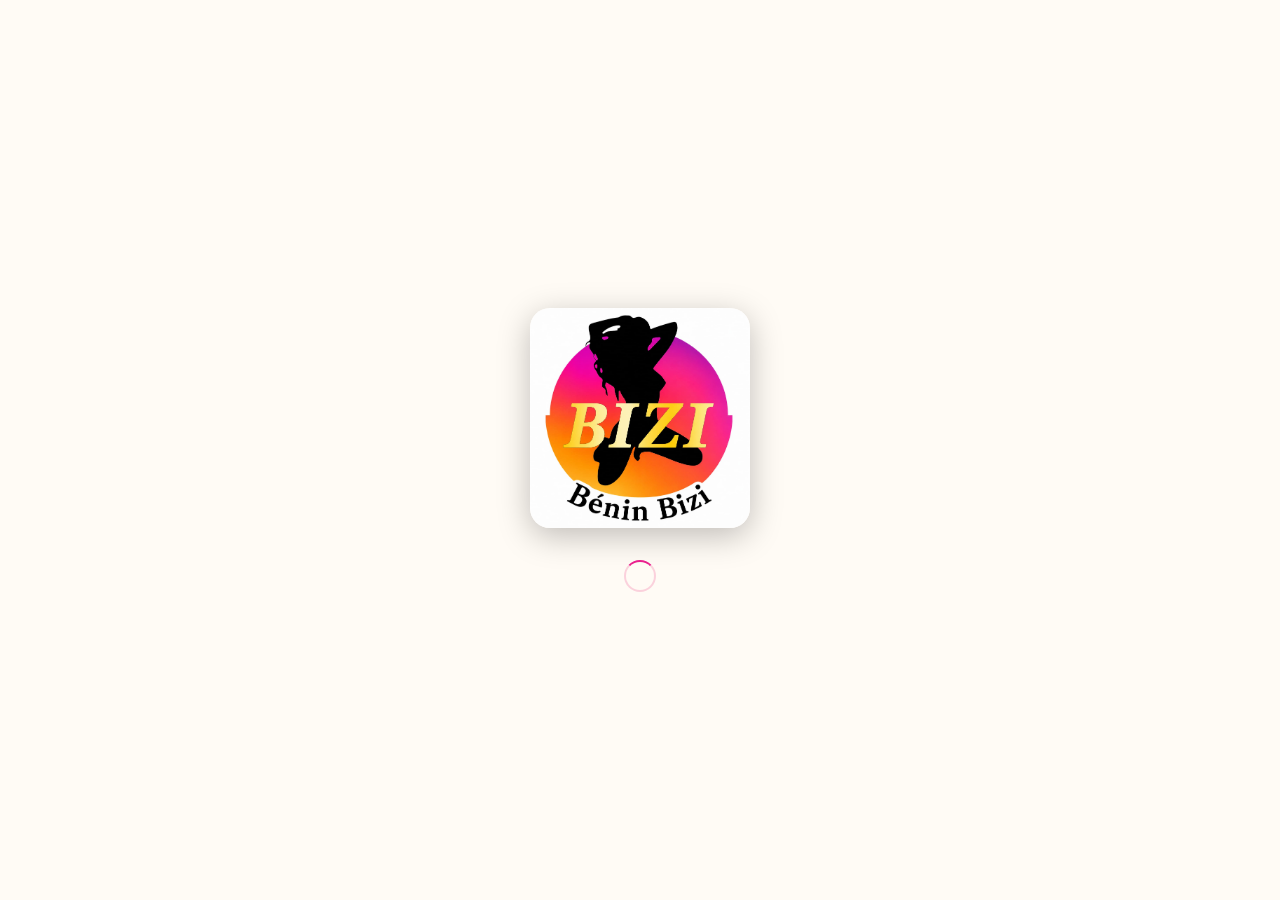
==== commit ba88b0b1: "🔄 Cache bust search.js" ====
--- a/index.html
+++ b/index.html
@@ -3,20 +3,20 @@
 <head>
 <meta charset="UTF-8">
 <meta name="viewport" content="width=device-width, initial-scale=1.0, user-scalable=no">
-<title>Bizi 228+1</title>
-<meta name="theme-color" content="#E8317A">
+<title>Bénin Bizi</title>
+<meta name="theme-color" content="#8B1A00">
 <meta name="apple-mobile-web-app-capable" content="yes">
 <meta name="apple-mobile-web-app-status-bar-style" content="black-translucent">
-<meta name="apple-mobile-web-app-title" content="Bizi 228+1">
-<meta name="application-name" content="Bizi 228+1">
-<meta name="msapplication-TileColor" content="#E8317A">
+<meta name="apple-mobile-web-app-title" content="Bénin Bizi">
+<meta name="application-name" content="Bénin Bizi">
+<meta name="msapplication-TileColor" content="#8B1A00">
 <meta name="msapplication-TileImage" content="/icons/icon-144.png">
 <meta property="og:type" content="website">
-<meta property="og:title" content="Bizi 228+1 — L'amour sans frontières">
+<meta property="og:title" content="Bénin Bizi — L'amour sans frontières">
 <meta property="og:description" content="La plateforme de rencontre qui connecte l'Afrique avec le monde entier.">
 <meta property="og:image" content="/icons/icon-512.png">
 <meta name="twitter:card" content="summary_large_image">
-<meta name="twitter:title" content="Bizi 228+1">
+<meta name="twitter:title" content="Bénin Bizi">
 <meta name="twitter:image" content="/icons/icon-512.png">
 <link rel="icon" type="image/x-icon" href="/favicon.ico">
 <link rel="icon" type="image/png" sizes="32x32" href="/icons/favicon-32.png">
@@ -25,8 +25,8 @@
 <link rel="manifest" href="/manifest.json">
 <link rel="preconnect" href="https://fonts.googleapis.com">
 <link href="https://fonts.googleapis.com/css2?family=Playfair+Display:ital,wght@0,700;0,900;1,400&family=Outfit:wght@300;400;500;600;700&display=swap" rel="stylesheet">
-<link rel="stylesheet" href="css/app.css?v=202605041200">
-<link rel="stylesheet" href="css/components.css?v=202604301500">
+<link rel="stylesheet" href="css/app.css?v=202605111659">
+<link rel="stylesheet" href="css/components.css?v=202605111659">
 <style>
 *{box-sizing:border-box;}
 #desktop-wrapper{display:flex;min-height:100vh;height:auto;background:#F5F0EB;justify-content:center;align-items:stretch;overflow:hidden;}
@@ -47,7 +47,7 @@
 <body>
 
   <div id="app-loader">
-    <div class="loader-logo"><img src="/icons/bizi-logo.jpg" style="width:220px;height:220px;object-fit:contain;border-radius:0;box-shadow:none;" alt="Bizi 228+1"></div>
+    <div class="loader-logo"><img src="/icons/benin-bizi-logo.jpg" style="width:220px;height:220px;object-fit:contain;border-radius:0;box-shadow:none;" alt="Bénin Bizi"></div>
     <div class="loader-spinner"></div>
   </div>
 
@@ -57,7 +57,7 @@
       <div id="slider-left"></div>
       <div class="sidebar-overlay"></div>
       <div class="sidebar-brand">
-        <strong>🦋 Bizi 228+1</strong>
+        <strong>🦋 Bénin Bizi</strong>
         <p>Connecte-toi au plaisir sans limite.</p>
       </div>
     </div>
@@ -93,7 +93,7 @@
         <div id="app-drawer" style="display:none;position:fixed;top:0;right:0;width:80%;max-width:320px;height:100%;background:#FFF8F0;z-index:201;overflow-y:auto;padding:0 0 40px;">
           <div style="padding:24px 20px 16px;border-bottom:1px solid #FFE4C4;display:flex;align-items:center;gap:12px;">
             <span style="font-size:28px;">🦋</span>
-            <span style="font-family:'Playfair Display',serif;font-size:20px;font-weight:900;color:#8B1A00;">Bizi 228+1</span>
+            <span style="font-family:'Playfair Display',serif;font-size:20px;font-weight:900;color:#8B1A00;">Bénin Bizi</span>
             <button onclick="App.closeMenu()" style="margin-left:auto;background:none;border:none;color:#8B1A00;font-size:24px;cursor:pointer;">✕</button>
           </div>
           <div style="padding:16px 20px;">
@@ -109,12 +109,12 @@
             <a href="/cgu.html" style="display:flex;align-items:center;gap:12px;padding:12px 0;border-bottom:1px solid #FFE4C4;color:#78716C;text-decoration:none;font-size:14px;">📋 Conditions d'utilisation</a>
             <a href="/confidentialite.html" style="display:flex;align-items:center;gap:12px;padding:12px 0;border-bottom:1px solid #FFE4C4;color:#78716C;text-decoration:none;font-size:14px;">🔒 Politique de confidentialité</a>
             <a href="/mentions.html" style="display:flex;align-items:center;gap:12px;padding:12px 0;border-bottom:1px solid #FFE4C4;color:#78716C;text-decoration:none;font-size:14px;">📄 Mentions légales</a>
-            <a href="mailto:contact@Bizi 228+1.fr" style="display:flex;align-items:center;gap:12px;padding:12px 0;border-bottom:1px solid #FFE4C4;color:#78716C;text-decoration:none;font-size:14px;">✉️ Nous contacter</a>
+            <a href="mailto:contact@Bénin Bizi.fr" style="display:flex;align-items:center;gap:12px;padding:12px 0;border-bottom:1px solid #FFE4C4;color:#78716C;text-decoration:none;font-size:14px;">✉️ Nous contacter</a>
           </div>
           <div style="padding:16px 20px;margin-top:8px;">
             <button onclick="App.logout();App.closeMenu()" style="width:100%;padding:14px;border-radius:50px;background:rgba(239,68,68,0.15);border:1px solid rgba(239,68,68,0.3);color:#EF4444;font-size:14px;font-weight:600;cursor:pointer;">🚪 Se déconnecter</button>
           </div>
-          <div style="text-align:center;padding:16px;font-size:11px;color:#C4865A;">© 2026 Bizi 228+1 🦋</div>
+          <div style="text-align:center;padding:16px;font-size:11px;color:#C4865A;">© 2026 Bénin Bizi 🦋</div>
         </div>
 
         <main id="main-content">
@@ -147,22 +147,22 @@
     </div>
   </div>
 
-  <script src="js/services/push.service.js?v=202604301500"></script>
-  <script src="js/services/api.js?v=202604301500"></script>
-  <script src="js/services/auth.service.js?v=202604301500"></script>
-  <script src="js/services/socket.js?v=202604301500"></script>
-  <script src="js/utils.js?v=202604301500"></script>
-  <script src="js/pages/auth.js?v=202605031700"></script>
-  <script src="js/pages/stories.js?v=202605011000"></script>
-  <script src="js/pages/feed.js?v=202605041100"></script>
-  <script src="js/pages/search.js?v=202605041400"></script>
-  <script src="js/pages/matches.js?v=202604301500"></script>
-  <script src="js/pages/chat.js?v=202605031900"></script>
-  <script src="js/pages/profile.js?v=202605041300"></script>
-  <script src="js/pages/pricing.js?v=202604301500"></script>
-  <script src="js/pages/videocall.js?v=202604301500"></script>
-  <script src="js/pages/voicemessage.js?v=202604301500"></script>
-  <script src="js/app.js?v=202605011110"></script>
+  <script src="js/services/push.service.js?v=202605111659"></script>
+  <script src="js/services/api.js?v=202605111659"></script>
+  <script src="js/services/auth.service.js?v=202605111659"></script>
+  <script src="js/services/socket.js?v=202605111659"></script>
+  <script src="js/utils.js?v=202605111659"></script>
+  <script src="js/pages/auth.js?v=202605111659"></script>
+  <script src="js/pages/stories.js?v=202605111659"></script>
+  <script src="js/pages/feed.js?v=202605111659"></script>
+  <script src="js/pages/search.js?v=202605131030"></script>
+  <script src="js/pages/matches.js?v=202605111659"></script>
+  <script src="js/pages/chat.js?v=202605111659"></script>
+  <script src="js/pages/profile.js?v=202605111659"></script>
+  <script src="js/pages/pricing.js?v=202605111659"></script>
+  <script src="js/pages/videocall.js?v=202605111659"></script>
+  <script src="js/pages/voicemessage.js?v=202605111659"></script>
+  <script src="js/app.js?v=202605111659"></script>
 
   <script>
   if ("serviceWorker" in navigator) {
@@ -176,7 +176,7 @@
       if (!el) return;
       var imgs = pair[1].map(function(src) {
         var img = document.createElement('img');
-        img.src = src; img.className = 'slide'; img.alt = 'Bizi 228+1';
+        img.src = src; img.className = 'slide'; img.alt = 'Bénin Bizi';
         el.appendChild(img); return img;
       });
       var cur = 0;
@@ -191,4 +191,7 @@
   document.addEventListener('DOMContentLoaded', initSidebars);
   </script>
 </body>
-</html>+</html>
+
+
+
--- a/css/app.css
+++ b/css/app.css
@@ -1,7 +1,7 @@
 @import url('https://fonts.googleapis.com/css2?family=Syne:wght@700;800&family=Plus+Jakarta+Sans:wght@400;500;600;700&display=swap');
 
 /* ═══════════════════════════════════════════════
-   Bizi 228+1 — CSS Principal
+   Bénin Bizi — CSS Principal
    app.css
 ═══════════════════════════════════════════════ */
 
@@ -337,3 +337,4 @@
   color: white;
   font-weight: 600;
 }
+
--- a/css/components.css
+++ b/css/components.css
@@ -1,5 +1,5 @@
 /* ═══════════════════════════════════════════════
-   Bizi 228+1 — CSS Composants
+   Bénin Bizi — CSS Composants
    components.css
 ═══════════════════════════════════════════════ */
 
@@ -263,7 +263,7 @@
   animation: msgIn 0.3s var(--ease-spring) both;
 }
 @keyframes msgIn { from { opacity:0; transform:translateY(8px) scale(0.97); } }
-.chat-message.sent  { align-self: flex-end; flex-direction: row-reverse; }
+.chat-message.sent  { align-self: flex-end; flex-direction: row-reverse; align-items: flex-end; text-align: right; }
 .chat-message.recv  { align-self: flex-start; }
 .msg-avatar { width: 28px; height: 28px; border-radius: 50%; font-size: 16px; flex-shrink: 0; display: flex; align-items: center; justify-content: center; }
 .msg-bubble {
@@ -528,3 +528,6 @@
 .match-preview { font-size:13px; color:var(--muted); }
 
 
+
+
+
--- a/css/bizi-hot.css
+++ b/css/bizi-hot.css
@@ -32,7 +32,7 @@
 .btn-dislike,.btn-pass{background:#FFF0E0 !important;color:#C4865A !important;border:1.5px solid #FFE4C4 !important}
 .btn-super{background:linear-gradient(135deg,#FF7A00,#FFB347) !important;color:white !important}
 .chat-bg,.chat-page{background:#FFF0E0 !important}
-.chat-message.sent .msg-bubble{background:var(--gradient) !important;color:#FFE5B4 !important}
+.chat-message.sent .msg-bubble{background:var(--gradient) !important;color:#FFE5B4 !important} .chat-message.sent .msg-time { text-align: right !important; }
 .chat-message.recv .msg-bubble{background:#FFFFFF !important;color:#3D1A00 !important;border:1px solid #FFE4C4 !important}
 .chat-header{background:rgba(255,248,240,0.97) !important;border-bottom:1px solid #FFE4C4 !important}
 .chat-name{font-family:'Playfair Display',serif !important;font-weight:700 !important;color:#3D1A00 !important}
@@ -184,3 +184,7 @@
 #feed-card *, #feed-card-bg-1 *, #feed-card-bg-2 * { color: #FFE5B4 !important; }
 #feed-card div[style*="font-family:'Playfair"] { color: #FFE5B4 !important; }
 #feed-card div[style*="rgba(255,229,180"] { color: rgba(255,229,180,0.8) !important; }
+
+
+.chat-message.sent .msg-time { text-align: right !important; margin-right: 4px !important; }
+
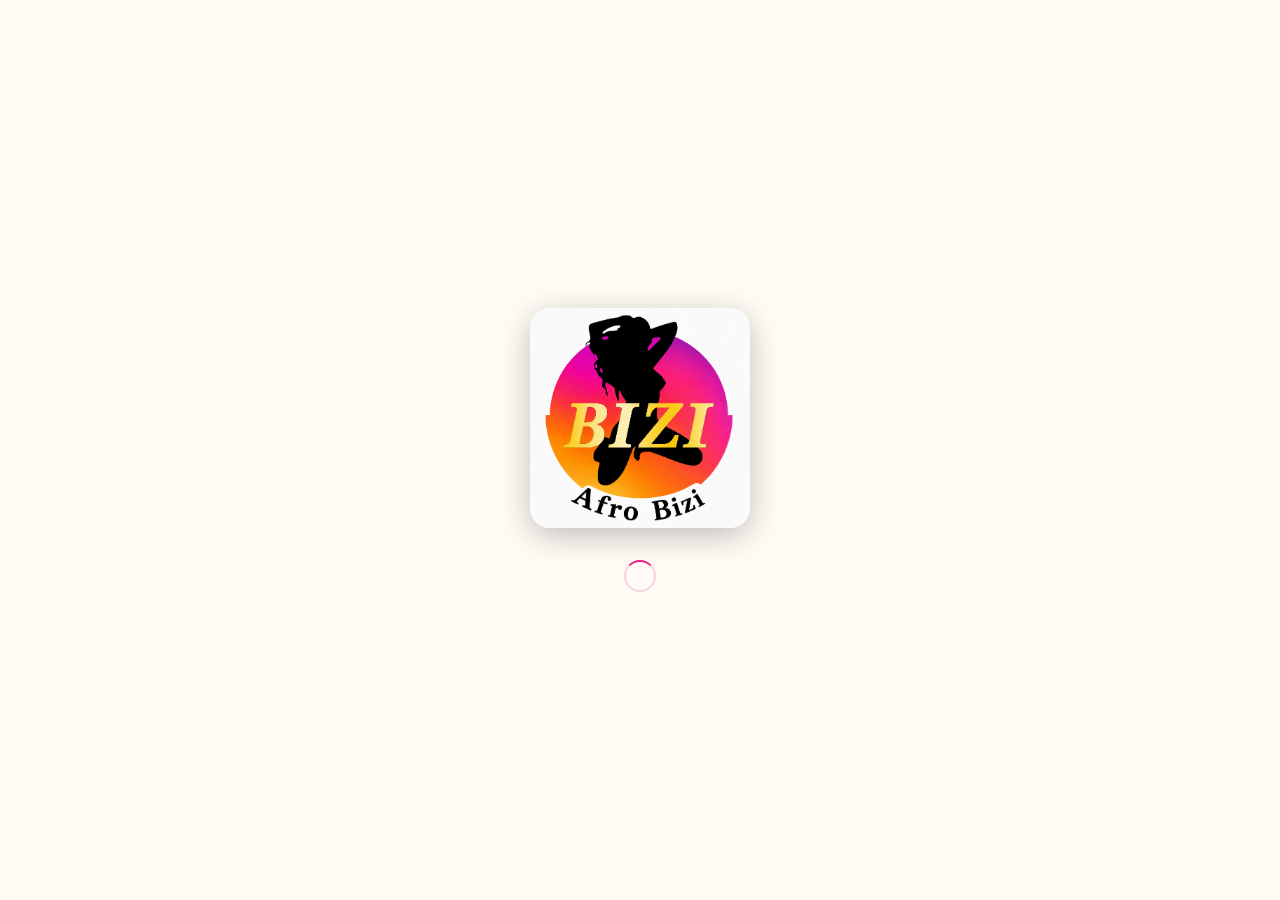
==== commit ab78eece: "🎨 Nouveau logo AfroBizi + renommage complet" ====
--- a/index.html
+++ b/index.html
@@ -3,20 +3,20 @@
 <head>
 <meta charset="UTF-8">
 <meta name="viewport" content="width=device-width, initial-scale=1.0, user-scalable=no">
-<title>Bénin Bizi</title>
+<title>AfroBizi</title>
 <meta name="theme-color" content="#8B1A00">
 <meta name="apple-mobile-web-app-capable" content="yes">
 <meta name="apple-mobile-web-app-status-bar-style" content="black-translucent">
-<meta name="apple-mobile-web-app-title" content="Bénin Bizi">
-<meta name="application-name" content="Bénin Bizi">
+<meta name="apple-mobile-web-app-title" content="AfroBizi">
+<meta name="application-name" content="AfroBizi">
 <meta name="msapplication-TileColor" content="#8B1A00">
 <meta name="msapplication-TileImage" content="/icons/icon-144.png">
 <meta property="og:type" content="website">
-<meta property="og:title" content="Bénin Bizi — L'amour sans frontières">
+<meta property="og:title" content="AfroBizi — L'Afrique connectée">
 <meta property="og:description" content="La plateforme de rencontre qui connecte l'Afrique avec le monde entier.">
 <meta property="og:image" content="/icons/icon-512.png">
 <meta name="twitter:card" content="summary_large_image">
-<meta name="twitter:title" content="Bénin Bizi">
+<meta name="twitter:title" content="AfroBizi">
 <meta name="twitter:image" content="/icons/icon-512.png">
 <link rel="icon" type="image/x-icon" href="/favicon.ico">
 <link rel="icon" type="image/png" sizes="32x32" href="/icons/favicon-32.png">
@@ -47,7 +47,7 @@
 <body>
 
   <div id="app-loader">
-    <div class="loader-logo"><img src="/icons/benin-bizi-logo.jpg" style="width:220px;height:220px;object-fit:contain;border-radius:0;box-shadow:none;" alt="Bénin Bizi"></div>
+    <div class="loader-logo"><img src="/icons/afro-bizi-logo.png" style="width:220px;height:220px;object-fit:contain;border-radius:0;box-shadow:none;" alt="AfroBizi"></div>
     <div class="loader-spinner"></div>
   </div>
 
@@ -57,7 +57,7 @@
       <div id="slider-left"></div>
       <div class="sidebar-overlay"></div>
       <div class="sidebar-brand">
-        <strong>🦋 Bénin Bizi</strong>
+        <strong>🦋 AfroBizi</strong>
         <p>Connecte-toi au plaisir sans limite.</p>
       </div>
     </div>
@@ -93,7 +93,7 @@
         <div id="app-drawer" style="display:none;position:fixed;top:0;right:0;width:80%;max-width:320px;height:100%;background:#FFF8F0;z-index:201;overflow-y:auto;padding:0 0 40px;">
           <div style="padding:24px 20px 16px;border-bottom:1px solid #FFE4C4;display:flex;align-items:center;gap:12px;">
             <span style="font-size:28px;">🦋</span>
-            <span style="font-family:'Playfair Display',serif;font-size:20px;font-weight:900;color:#8B1A00;">Bénin Bizi</span>
+            <span style="font-family:'Playfair Display',serif;font-size:20px;font-weight:900;color:#8B1A00;">AfroBizi</span>
             <button onclick="App.closeMenu()" style="margin-left:auto;background:none;border:none;color:#8B1A00;font-size:24px;cursor:pointer;">✕</button>
           </div>
           <div style="padding:16px 20px;">
@@ -109,12 +109,12 @@
             <a href="/cgu.html" style="display:flex;align-items:center;gap:12px;padding:12px 0;border-bottom:1px solid #FFE4C4;color:#78716C;text-decoration:none;font-size:14px;">📋 Conditions d'utilisation</a>
             <a href="/confidentialite.html" style="display:flex;align-items:center;gap:12px;padding:12px 0;border-bottom:1px solid #FFE4C4;color:#78716C;text-decoration:none;font-size:14px;">🔒 Politique de confidentialité</a>
             <a href="/mentions.html" style="display:flex;align-items:center;gap:12px;padding:12px 0;border-bottom:1px solid #FFE4C4;color:#78716C;text-decoration:none;font-size:14px;">📄 Mentions légales</a>
-            <a href="mailto:contact@Bénin Bizi.fr" style="display:flex;align-items:center;gap:12px;padding:12px 0;border-bottom:1px solid #FFE4C4;color:#78716C;text-decoration:none;font-size:14px;">✉️ Nous contacter</a>
+            <a href="mailto:contact@afrobizi.com" style="display:flex;align-items:center;gap:12px;padding:12px 0;border-bottom:1px solid #FFE4C4;color:#78716C;text-decoration:none;font-size:14px;">✉️ Nous contacter</a>
           </div>
           <div style="padding:16px 20px;margin-top:8px;">
             <button onclick="App.logout();App.closeMenu()" style="width:100%;padding:14px;border-radius:50px;background:rgba(239,68,68,0.15);border:1px solid rgba(239,68,68,0.3);color:#EF4444;font-size:14px;font-weight:600;cursor:pointer;">🚪 Se déconnecter</button>
           </div>
-          <div style="text-align:center;padding:16px;font-size:11px;color:#C4865A;">© 2026 Bénin Bizi 🦋</div>
+          <div style="text-align:center;padding:16px;font-size:11px;color:#C4865A;">© 2026 AfroBizi 🦋</div>
         </div>
 
         <main id="main-content">
@@ -154,7 +154,7 @@
   <script src="js/utils.js?v=202605111659"></script>
   <script src="js/pages/auth.js?v=202605111659"></script>
   <script src="js/pages/stories.js?v=202605111659"></script>
-  <script src="js/pages/feed.js?v=202605111659"></script>
+  <script src="js/pages/feed.js?v=202605131900"></script>
   <script src="js/pages/search.js?v=202605131030"></script>
   <script src="js/pages/matches.js?v=202605111659"></script>
   <script src="js/pages/chat.js?v=202605111659"></script>
@@ -176,7 +176,7 @@
       if (!el) return;
       var imgs = pair[1].map(function(src) {
         var img = document.createElement('img');
-        img.src = src; img.className = 'slide'; img.alt = 'Bénin Bizi';
+        img.src = src; img.className = 'slide'; img.alt = 'AfroBizi';
         el.appendChild(img); return img;
       });
       var cur = 0;
@@ -195,3 +195,6 @@
 
 
 
+
+
+
--- a/css/app.css
+++ b/css/app.css
@@ -1,7 +1,7 @@
 @import url('https://fonts.googleapis.com/css2?family=Syne:wght@700;800&family=Plus+Jakarta+Sans:wght@400;500;600;700&display=swap');
 
 /* ═══════════════════════════════════════════════
-   Bénin Bizi — CSS Principal
+   AfroBizi — CSS Principal
    app.css
 ═══════════════════════════════════════════════ */
 
@@ -338,3 +338,4 @@
   font-weight: 600;
 }
 
+
--- a/css/components.css
+++ b/css/components.css
@@ -1,5 +1,5 @@
 /* ═══════════════════════════════════════════════
-   Bénin Bizi — CSS Composants
+   AfroBizi — CSS Composants
    components.css
 ═══════════════════════════════════════════════ */
 
@@ -531,3 +531,4 @@
 
 
 
+
